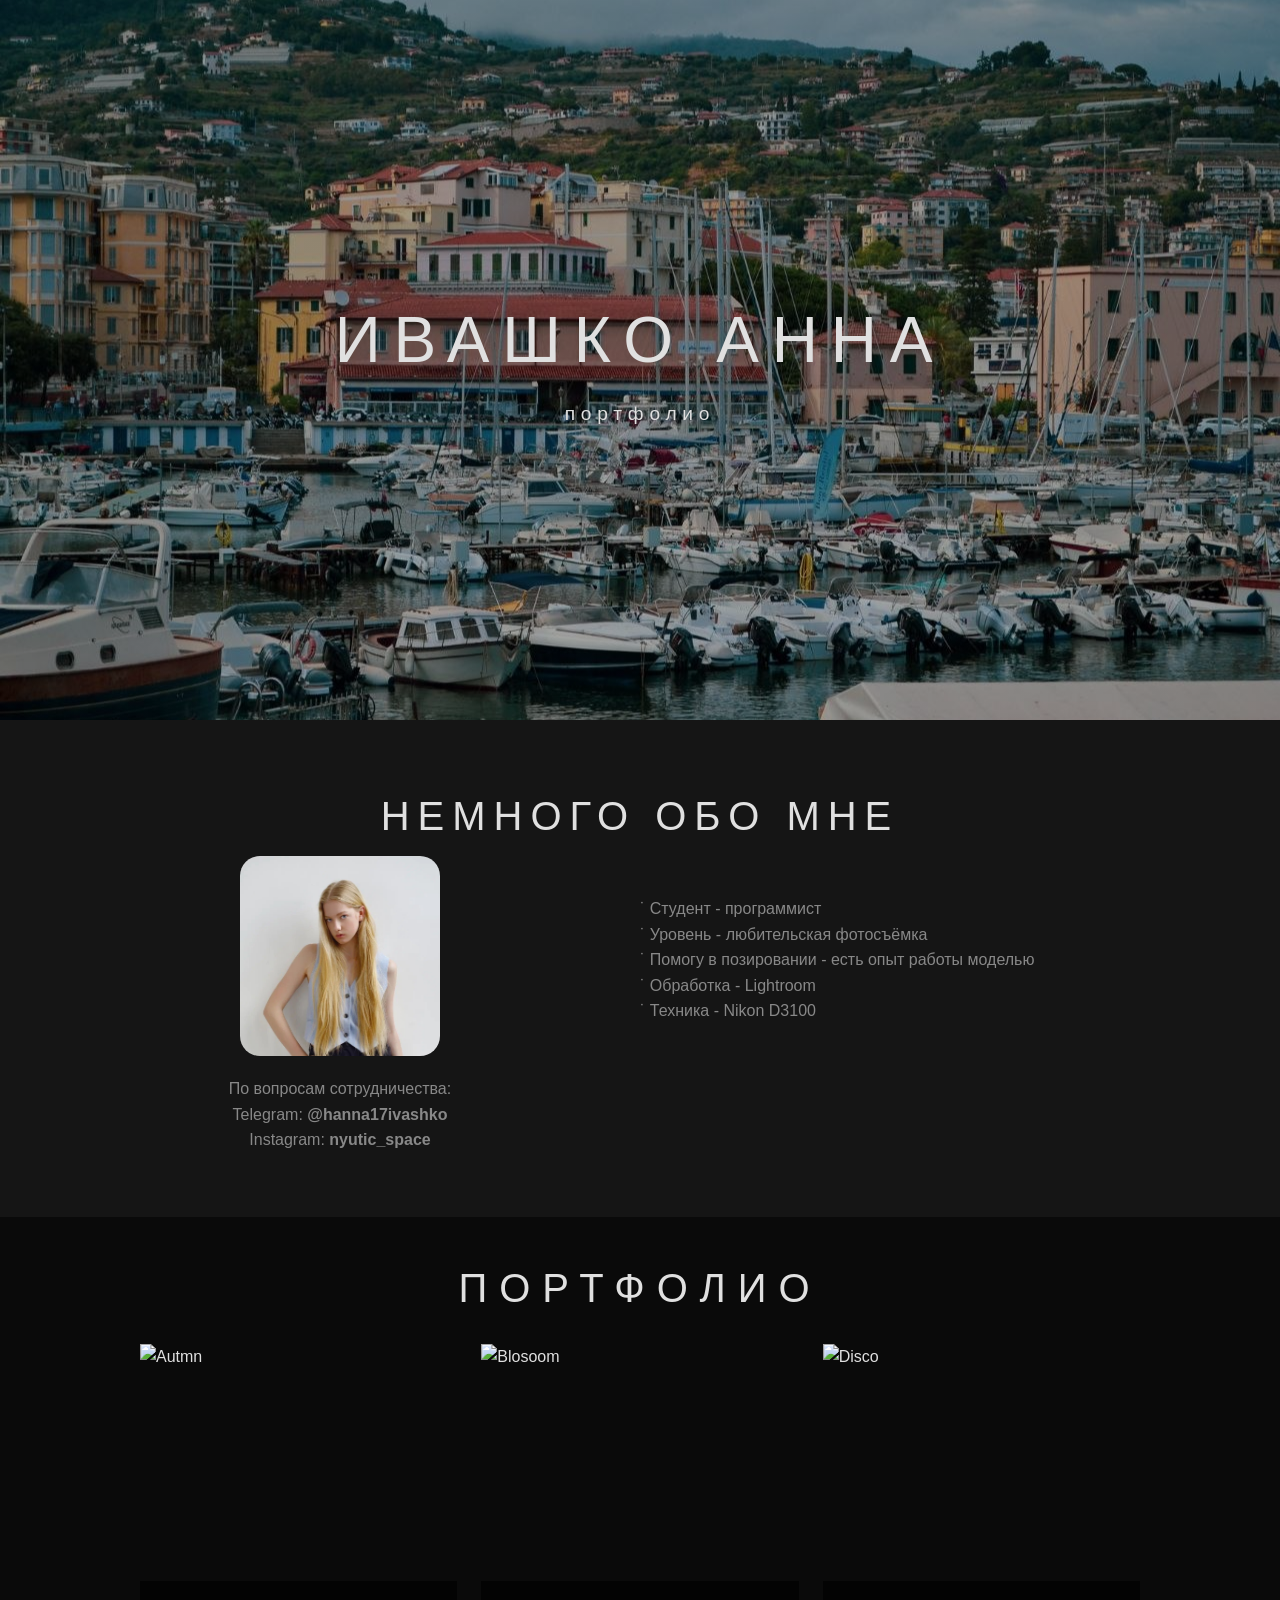
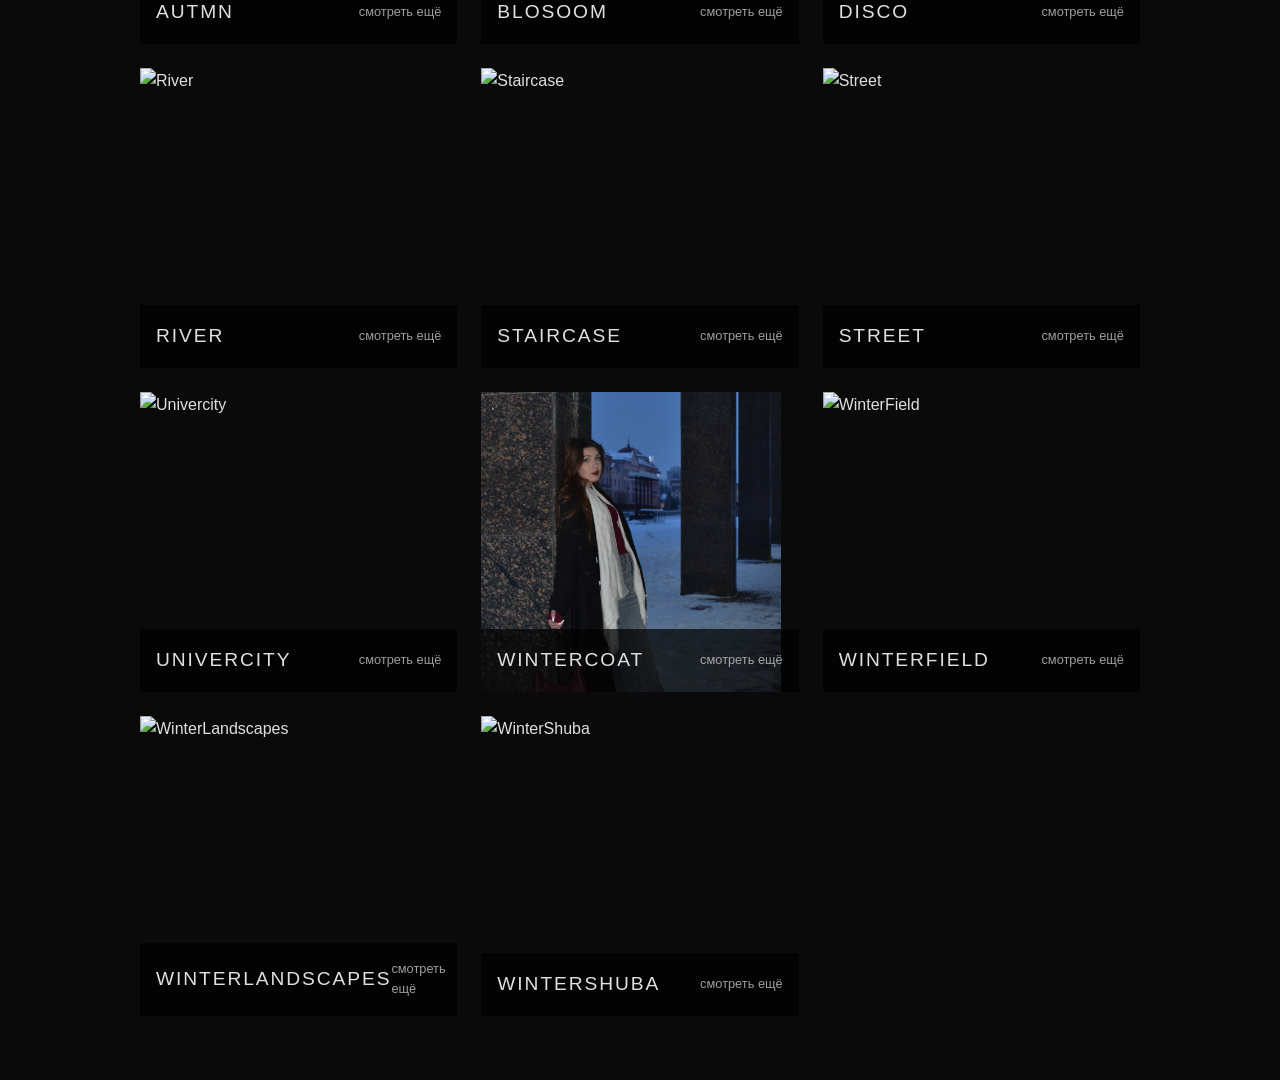
==== index.html @ fc29502a "первая" ====
<!DOCTYPE html>
<html lang="ru">
<head>
    <meta charset="UTF-8">
    <meta name="viewport" content="width=device-width, initial-scale=1.0">
    <title>Ивашко Анна - Портфолио</title>
    <link rel="stylesheet" href="css/style.css">
</head>
<body>
    <header class="hero">
        <div class="hero-overlay">
            <h1 class="hero-name">Ивашко Анна</h1>
            <p class="hero-title">портфолио</p>
        </div>
    </header>

 <section class="about">
    <h5 class="hero-name" style="font-size: 40px; text-align: center;">
        Немного обо мне
    </h5>
    <div class="about-container" style="text-align: center;">
        <div class="about-text">
            <img src="img/me2.jpg" style="width: 200px; border-radius: 10%; height: 200px; object-fit: cover; object-position: top; display: block; margin: 0 auto 20px auto;">
            <p>
                По вопросам сотрудничества:<br>
                Telegram: <b>@hanna17ivashko</b><br>
                Instagram: <strong>nyutic_space</strong>
            </p>
        </div>
        <div class="about-text">
            <p style="text-align: left;margin-top: 40px;">
                &dot; Студент - программист<br>
                &dot; Уровень - любительская фотосъёмка<br>
                &dot; Помогу в позировании - есть опыт работы моделью<br>
                &dot; Обработка - Lightroom<br>
                &dot; Техника - Nikon D3100
            </p>
        </div>
    </div>
</section>

    <section class="portfolio">
        <h2 class="section-title">Портфолио</h2>
        <div class="categories-grid">
            <a href="img/Autmn/index.html" class="category-card">
                <img src="img/Autmn/1.jpg" alt="Autmn">
                <div class="category-info">
                    <h3>Autmn</h3>
                    <span class="view-more">смотреть ещё</span>
                </div>
            </a>
            <a href="img/Blosoom/index.html" class="category-card">
                <img src="img/Blosoom/1.jpg" alt="Blosoom">
                <div class="category-info">
                    <h3>Blosoom</h3>
                    <span class="view-more">смотреть ещё</span>
                </div>
            </a>
            <a href="img/Disco/index.html" class="category-card">
                <img src="img/Disco/1.jpg" alt="Disco">
                <div class="category-info">
                    <h3>Disco</h3>
                    <span class="view-more">смотреть ещё</span>
                </div>
            </a>
            <a href="img/River/index.html" class="category-card">
                <img src="img/River/1.jpg" alt="River">
                <div class="category-info">
                    <h3>River</h3>
                    <span class="view-more">смотреть ещё</span>
                </div>
            </a>
            <a href="img/Staircase/index.html" class="category-card">
                <img src="img/Staircase/1.jpg" alt="Staircase">
                <div class="category-info">
                    <h3>Staircase</h3>
                    <span class="view-more">смотреть ещё</span>
                </div>
            </a>
            <a href="img/Street/index.html" class="category-card">
                <img src="img/Street/1.jpg" alt="Street">
                <div class="category-info">
                    <h3>Street</h3>
                    <span class="view-more">смотреть ещё</span>
                </div>
            </a>
            <a href="img/Univercity/index.html" class="category-card">
                <img src="img/Univercity/1.jpg" alt="Univercity">
                <div class="category-info">
                    <h3>Univercity</h3>
                    <span class="view-more">смотреть ещё</span>
                </div>
            </a>
            <a href="img/WinterCoat/index.html" class="category-card">
                <img src="img/WinterCoat/1.jpg" alt="WinterCoat">
                <div class="category-info">
                    <h3>WinterCoat</h3>
                    <span class="view-more">смотреть ещё</span>
                </div>
            </a>
            <a href="img/WinterField/index.html" class="category-card">
                <img src="img/WinterField/1.jpg" alt="WinterField">
                <div class="category-info">
                    <h3>WinterField</h3>
                    <span class="view-more">смотреть ещё</span>
                </div>
            </a>
            <a href="img/WinterLandscapes/index.html" class="category-card">
                <img src="img/WinterLandscapes/1.jpg" alt="WinterLandscapes">
                <div class="category-info">
                    <h3>WinterLandscapes</h3>
                    <span class="view-more">смотреть ещё</span>
                </div>
            </a>
            <a href="img/WinterShuba/index.html" class="category-card">
                <img src="img/WinterShuba/1.jpg" alt="WinterShuba">
                <div class="category-info">
                    <h3>WinterShuba</h3>
                    <span class="view-more">смотреть ещё</span>
                </div>
            </a>
        </div>
    </section>
</body>
</html>
---- css/style.css ----
* {
    margin: 0;
    padding: 0;
    box-sizing: border-box;
}

:root {
    --bg-primary: #0a0a0a;
    --bg-secondary: #151515;
    --text-primary: #e0e0e0;
    --text-secondary: #888888;
    --accent: #ffffff;
}

body {
    font-family: 'Helvetica Neue', Arial, sans-serif;
    background-color: var(--bg-primary);
    color: var(--text-primary);
    line-height: 1.6;
}

img {
    max-width: 100%;
    display: block;
}

.hero {
    position: relative;
    height: 80vh;
    background: linear-gradient(rgba(0,0,0,0.3), rgba(0,0,0,0.3)), url('../img/me.jpg') center/cover no-repeat;
}

.hero-overlay {
    position: absolute;
    top: 50%;
    left: 50%;
    transform: translate(-50%, -50%);
    text-align: center;
}

.hero-name {
    font-size: 4rem;
    font-weight: 300;
    letter-spacing: 0.2em;
    text-transform: uppercase;
    margin-bottom: 0.5rem;
}

.hero-title {
    font-size: 1.2rem;
    font-weight: 300;
    letter-spacing: 0.3em;
    text-transform: lowercase;
}
.about {
    padding: 4rem 2rem;
    background-color: var(--bg-secondary);
}

.about-container {
    max-width: 1200px;
    margin: 0 auto;
    display: grid;
    grid-template-columns: 1fr 1fr;
    gap: 0rem;
}

.about-text {
    font-size: 1rem;
    color: var(--text-secondary);
}

.section-title {
    text-align: center;
    font-size: 2.5rem;
    font-weight: 300;
    letter-spacing: 0.3em;
    text-transform: uppercase;
    margin: 4rem 0 3rem;
    line-height: 15px;
}

.portfolio {
    padding: 0 1rem 4rem;
}

.categories-grid {
    max-width: 1000px;
    margin: 0 auto;
    display: grid;
    grid-template-columns: repeat(3, 1fr);
    gap: 1.5rem;
}

.category-card {
    position: relative;
    display: block;
    text-decoration: none;
    color: inherit;
    overflow: hidden;
}

.category-card img {
    width: 100%;
    aspect-ratio: 1/1;
    object-fit: cover;
    transition: transform 0.3s ease;
    max-width: 300px;
    max-height: 300px;
}

.category-card:hover img {
    transform: scale(1.05);
}

.category-info {
    position: absolute;
    bottom: 0;
    left: 0;
    right: 0;
    background: rgba(0,0,0,0.7);
    padding: 1rem;
    display: flex;
    justify-content: space-between;
    align-items: center;
}

.category-info h3 {
    font-size: 1.2rem;
    font-weight: 400;
    text-transform: uppercase;
    letter-spacing: 0.1em;
}

.view-more {
    font-size: 0.8rem;
    opacity: 0.7;
}

@media (max-width: 768px) {
    .hero-name {
        font-size: 2.5rem;
    }

    .about-container {
        grid-template-columns: 1fr;
        gap: 2rem;
    }

    .categories-grid {
        grid-template-columns: 1fr;
    }
}
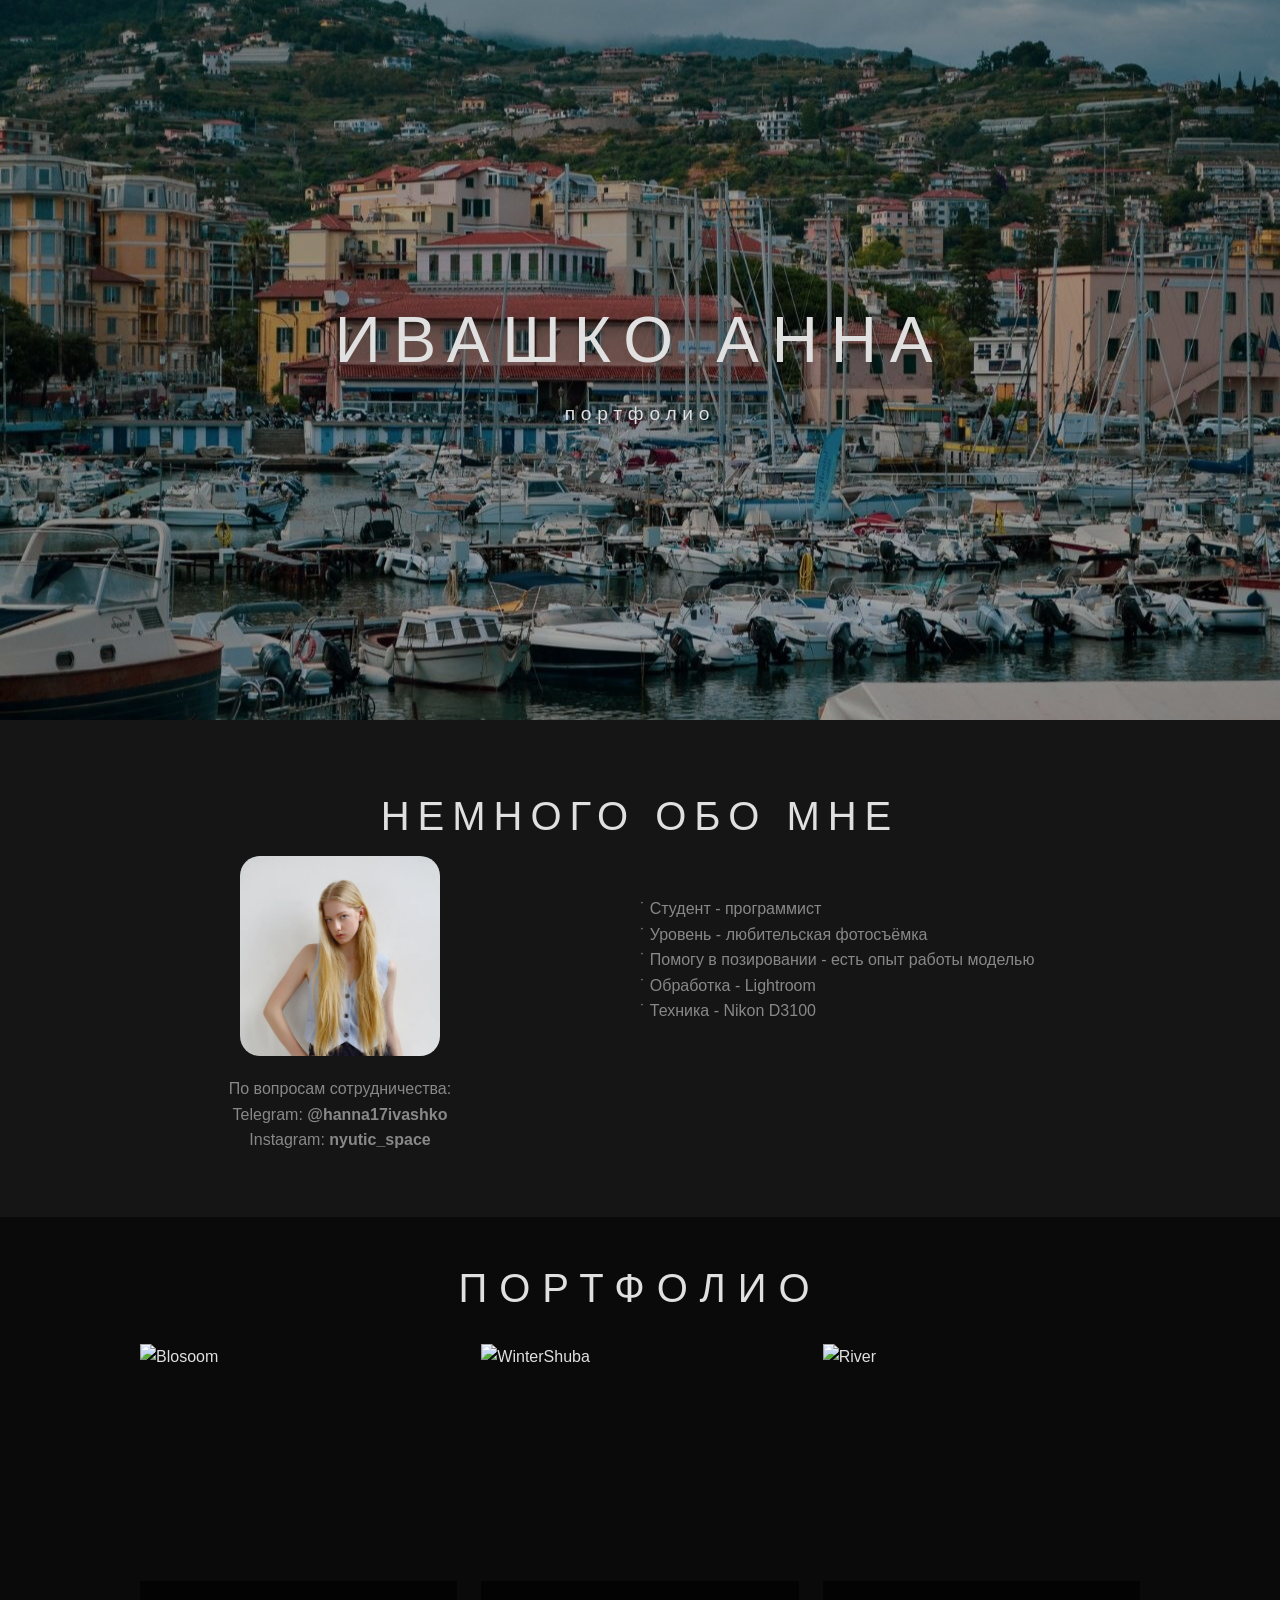
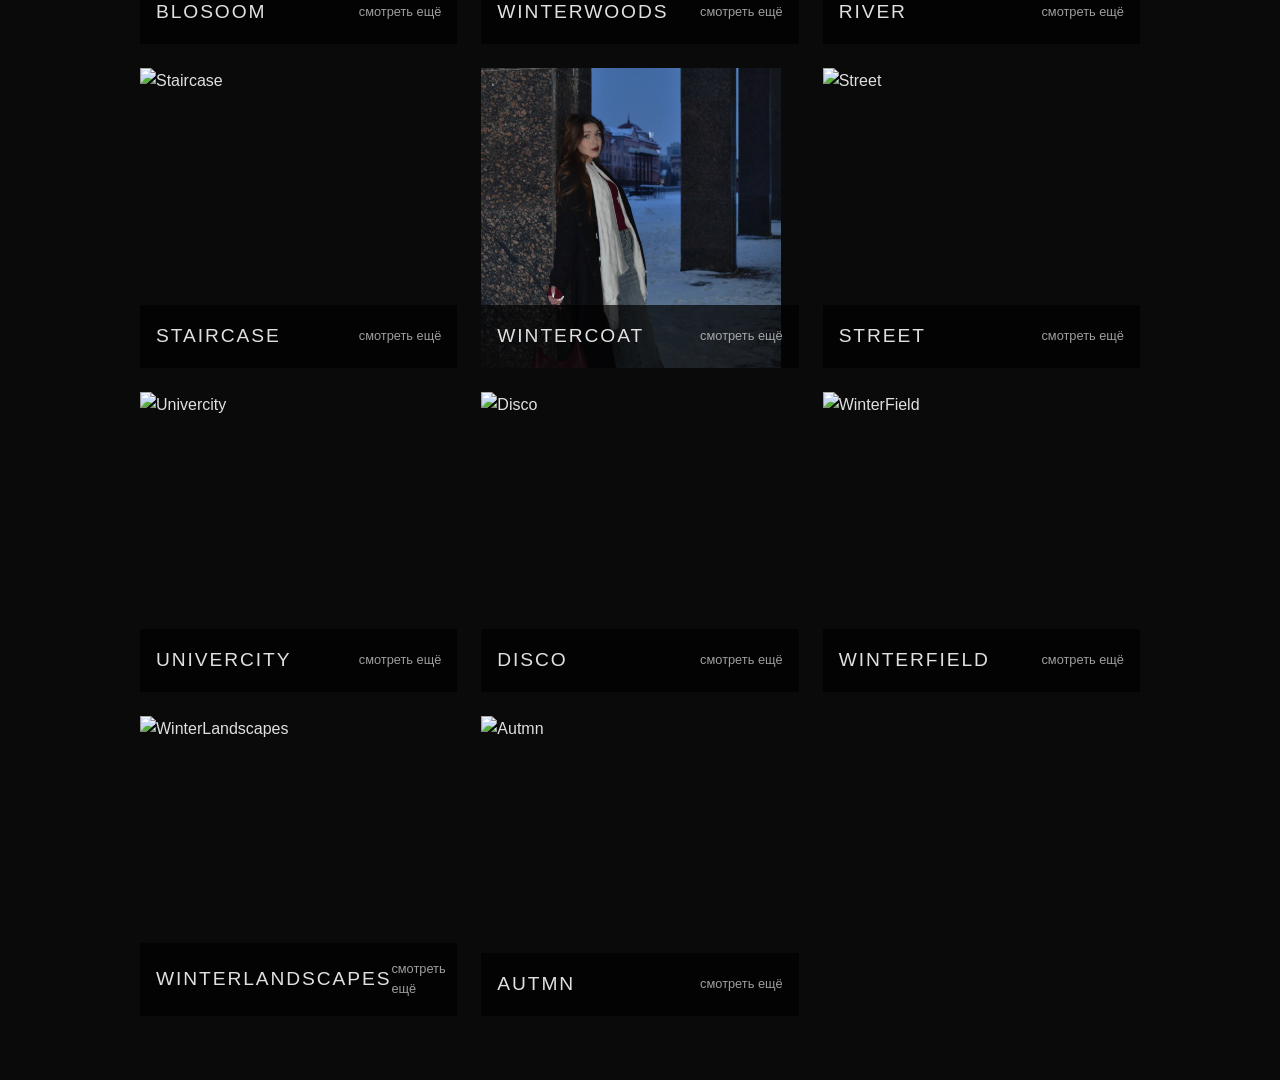
==== commit b7a15c90: "Update index.html" ====
--- a/index.html
+++ b/index.html
@@ -42,13 +42,6 @@
     <section class="portfolio">
         <h2 class="section-title">Портфолио</h2>
         <div class="categories-grid">
-            <a href="img/Autmn/index.html" class="category-card">
-                <img src="img/Autmn/1.jpg" alt="Autmn">
-                <div class="category-info">
-                    <h3>Autmn</h3>
-                    <span class="view-more">смотреть ещё</span>
-                </div>
-            </a>
             <a href="img/Blosoom/index.html" class="category-card">
                 <img src="img/Blosoom/1.jpg" alt="Blosoom">
                 <div class="category-info">
@@ -56,10 +49,10 @@
                     <span class="view-more">смотреть ещё</span>
                 </div>
             </a>
-            <a href="img/Disco/index.html" class="category-card">
-                <img src="img/Disco/1.jpg" alt="Disco">
+                <a href="img/WinterShuba/index.html" class="category-card">
+                <img src="img/WinterShuba/1.jpg" alt="WinterShuba">
                 <div class="category-info">
-                    <h3>Disco</h3>
+                    <h3>WinterWoods</h3>
                     <span class="view-more">смотреть ещё</span>
                 </div>
             </a>
@@ -77,6 +70,13 @@
                     <span class="view-more">смотреть ещё</span>
                 </div>
             </a>
+            <a href="img/WinterCoat/index.html" class="category-card">
+                <img src="img/WinterCoat/1.jpg" alt="WinterCoat">
+                <div class="category-info">
+                    <h3>WinterCoat</h3>
+                    <span class="view-more">смотреть ещё</span>
+                </div>
+            </a>
             <a href="img/Street/index.html" class="category-card">
                 <img src="img/Street/1.jpg" alt="Street">
                 <div class="category-info">
@@ -91,10 +91,10 @@
                     <span class="view-more">смотреть ещё</span>
                 </div>
             </a>
-            <a href="img/WinterCoat/index.html" class="category-card">
-                <img src="img/WinterCoat/1.jpg" alt="WinterCoat">
+            <a href="img/Disco/index.html" class="category-card">
+                <img src="img/Disco/1.jpg" alt="Disco">
                 <div class="category-info">
-                    <h3>WinterCoat</h3>
+                    <h3>Disco</h3>
                     <span class="view-more">смотреть ещё</span>
                 </div>
             </a>
@@ -112,14 +112,14 @@
                     <span class="view-more">смотреть ещё</span>
                 </div>
             </a>
-            <a href="img/WinterShuba/index.html" class="category-card">
-                <img src="img/WinterShuba/1.jpg" alt="WinterShuba">
+            <a href="img/Autmn/index.html" class="category-card">
+                <img src="img/Autmn/1.jpg" alt="Autmn">
                 <div class="category-info">
-                    <h3>WinterShuba</h3>
+                    <h3>Autmn</h3>
                     <span class="view-more">смотреть ещё</span>
                 </div>
             </a>
         </div>
     </section>
 </body>
-</html>+</html>
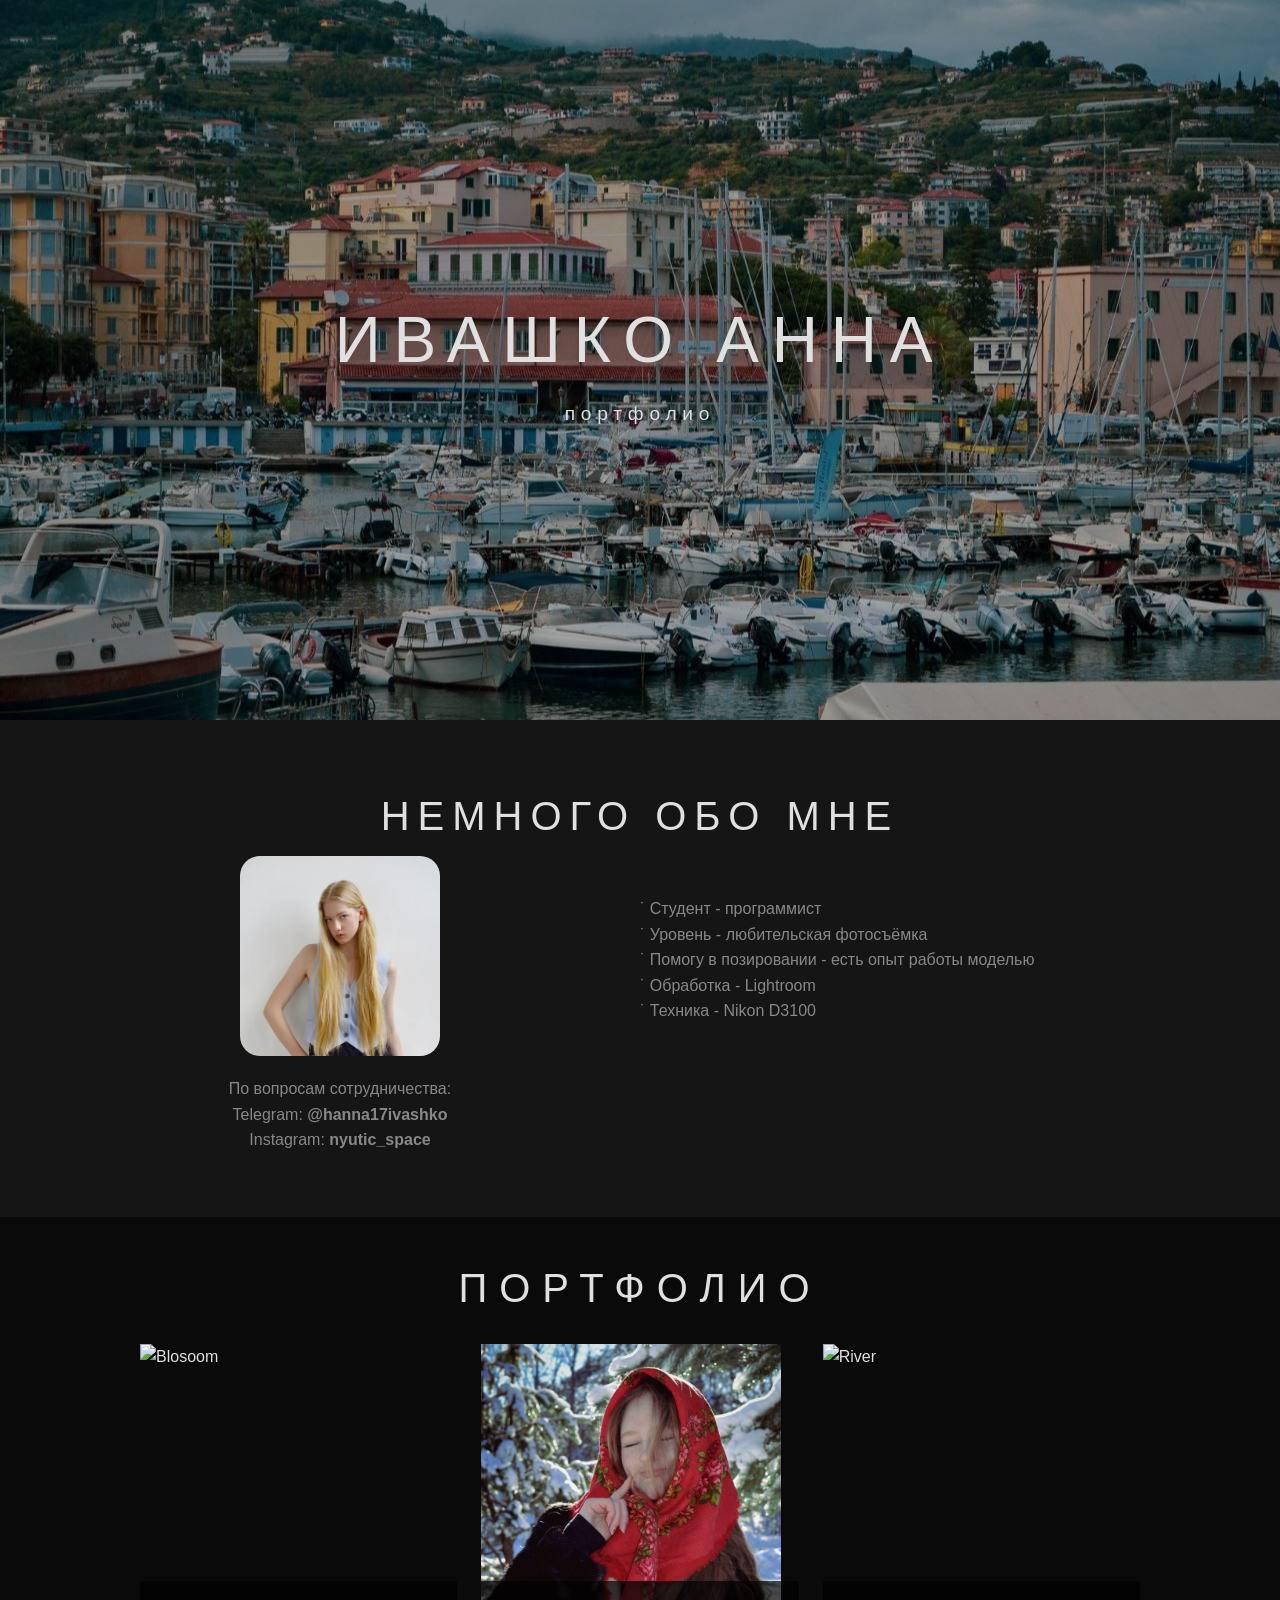
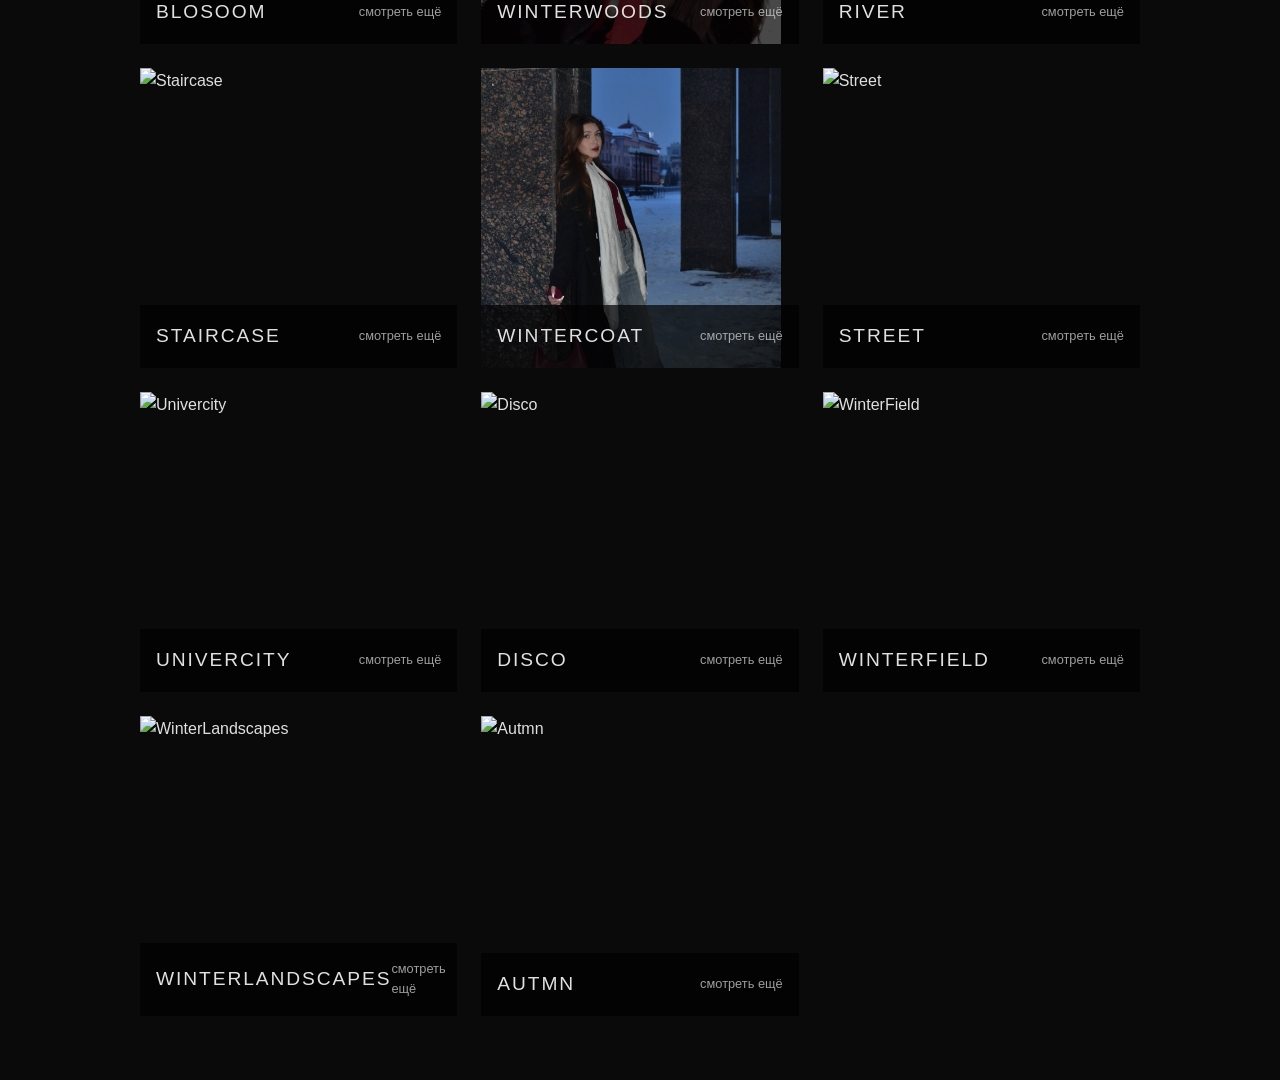
==== commit af490765: "Update index.html" ====
--- a/index.html
+++ b/index.html
@@ -50,7 +50,7 @@
                 </div>
             </a>
                 <a href="img/WinterShuba/index.html" class="category-card">
-                <img src="img/WinterShuba/1.jpg" alt="WinterShuba">
+                <img src="img/WinterShuba/20h.jpg" alt="WinterShuba">
                 <div class="category-info">
                     <h3>WinterWoods</h3>
                     <span class="view-more">смотреть ещё</span>
